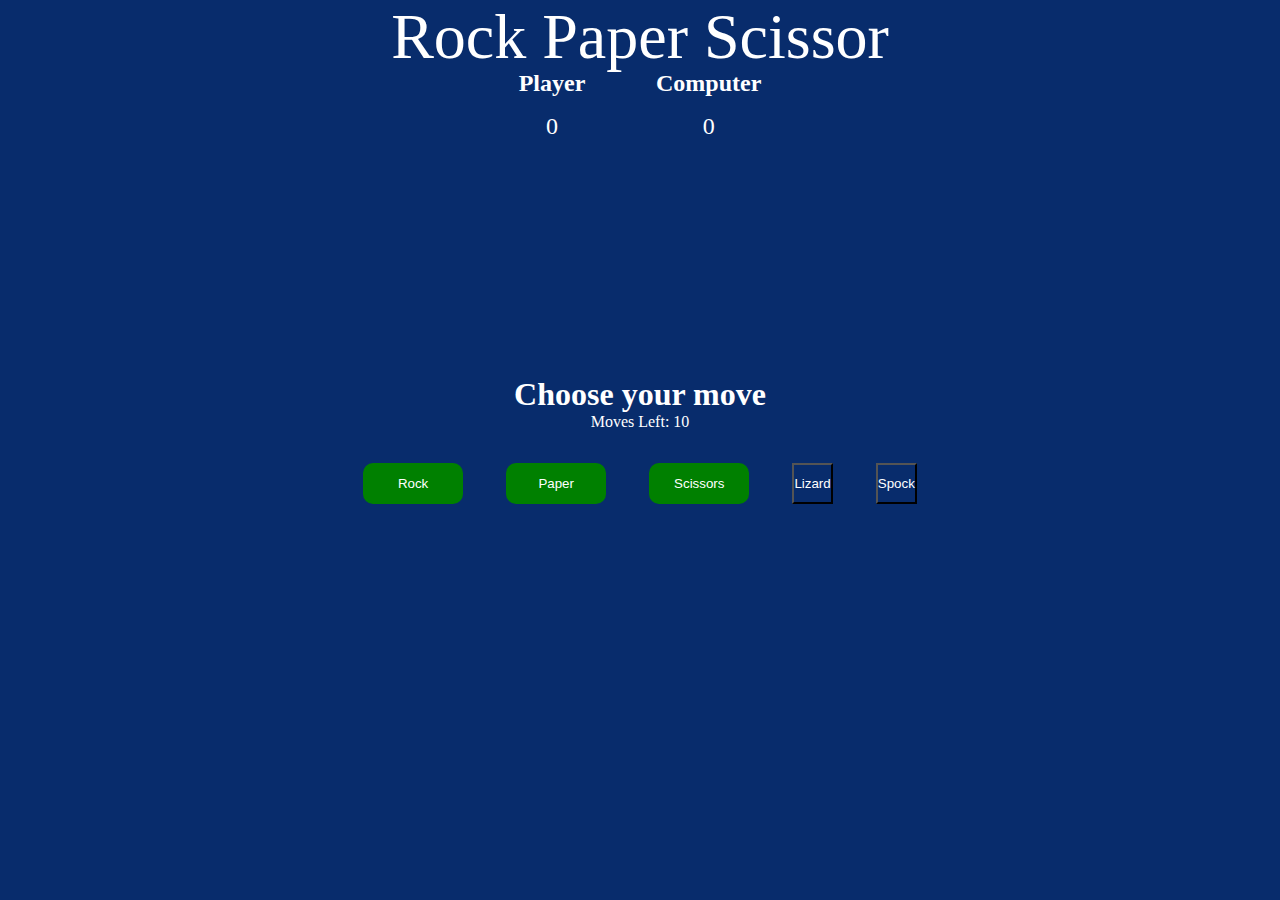
==== geek.html @ 37b0de2b "Create geek.html" ====
<!DOCTYPE html>
<html lang="en">
  <head>
    <meta charset="UTF-8" />
    <meta
      name="viewport"
      content="width=device-width,
                   initial-scale=1.0"
    />
    <link rel="stylesheet" href="styles.css" />
    <title>Rock Paper Scissor</title>
  </head>
  <body>
    <section class="game">
      <!--Title -->
      <div class="title">Rock Paper Scissor</div>

      <!--Display Score of player and computer -->
      <div class="score">
        <div class="playerScore">
          <h2>Player</h2>
          <p class="p-count count">0</p>
        </div>
        <div class="computerScore">
          <h2>Computer</h2>
          <p class="c-count count">0</p>
        </div>
      </div>

      <div class="move">Choose your move</div>

      <!--Number of moves left before game ends -->
      <div class="movesleft">Moves Left: 10</div>

      <!--Options available to player to play game -->
      <div class="options">
        <button class="rock">Rock</button>
        <button class="paper">Paper</button>
        <button class="scissor">Scissors</button>
        <button class="lizard">Lizard</button>
        <button class="spock">Spock</button>
      </div>

      <!--Final result of game -->
      <div class="result"></div>

      <!--Reload the game -->
      <button class="reload"></button>
    </section>

    <script src="geekapp.js"></script>
  </body>
</html>
---- styles.css ----
/* styles.css */
/* universal selector - Applies to whole document */
*{
    padding: 0;
    margin: 0;
    box-sizing: border-box;
    background: #082c6c;
    color: #fff;
}
/* To center everything in game */
.game{
    display: flex;
    flex-direction: column;
    height: 100vh;
    width: 100vw;
    justify-content: center;
    align-items: center;
}

/* Title of the game */
.title{
    position: absolute;
    top: 0;
    font-size: 4rem;
    z-index: 2;
}

/* Score Board */
.score{
    display: flex;
    width: 30vw;
    justify-content: space-evenly;
    position: absolute;
    top: 70px;
    z-index: 1;
}

/* Score  */
.p-count,.c-count{
    text-align: center;
    font-size: 1.5rem;
    margin-top: 1rem;
}

/* displaying three buttons in one line */
.options{
    display: flex;
    width: 50vw;
    justify-content: space-evenly;
    margin-top: 2rem;
}

/* Styling on all three buttons */
.rock, .paper, .scissor{
    padding: 0.8rem;
    width: 100px;
    border-radius: 10px;
    background: green;
    outline: none;
    border-color: green;
    border: none;
    cursor: pointer;
}

.move{
    font-size: 2rem;
    font-weight: bold;
}

/* Reload button style */
.reload {
    display: none;
    margin-top: 2rem;
    padding: 1rem;
    background: green;
    outline: none;
    border: none;
    border-radius: 10px;
    cursor: pointer;
}

.result{
    margin-top: 20px;
    font-size: 1.2rem;
}

/* Responsive Design */
@media screen and (max-width: 612px)
{
    .title{
        text-align: center;
    }
    .score{
        position: absolute;
        top: 200px;
        width: 100vw;
    }
    .options{
        width: 100vw;
    }
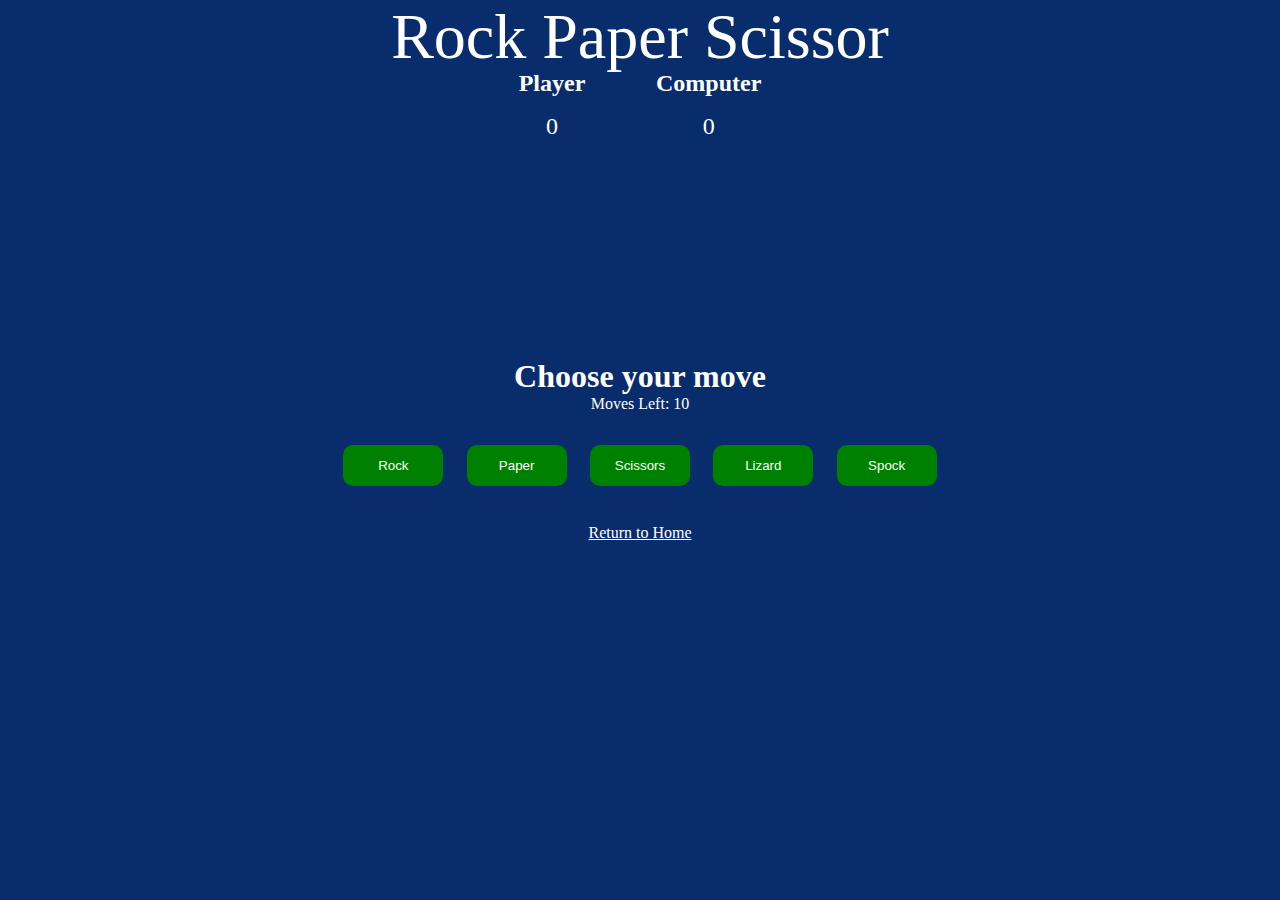
==== commit 53438395: "Update geek.html" ====
--- a/geek.html
+++ b/geek.html
@@ -46,6 +46,10 @@
 
       <!--Reload the game -->
       <button class="reload"></button>
+      </br>
+      <footer>
+        <a href="home.html">Return to Home</a>
+      </footer>
     </section>
 
     <script src="geekapp.js"></script>
--- a/styles.css
+++ b/styles.css
@@ -51,7 +51,7 @@
 }
 
 /* Styling on all three buttons */
-.rock, .paper, .scissor{
+button {
     padding: 0.8rem;
     width: 100px;
     border-radius: 10px;
@@ -98,3 +98,4 @@
     .options{
         width: 100vw;
     }
+}